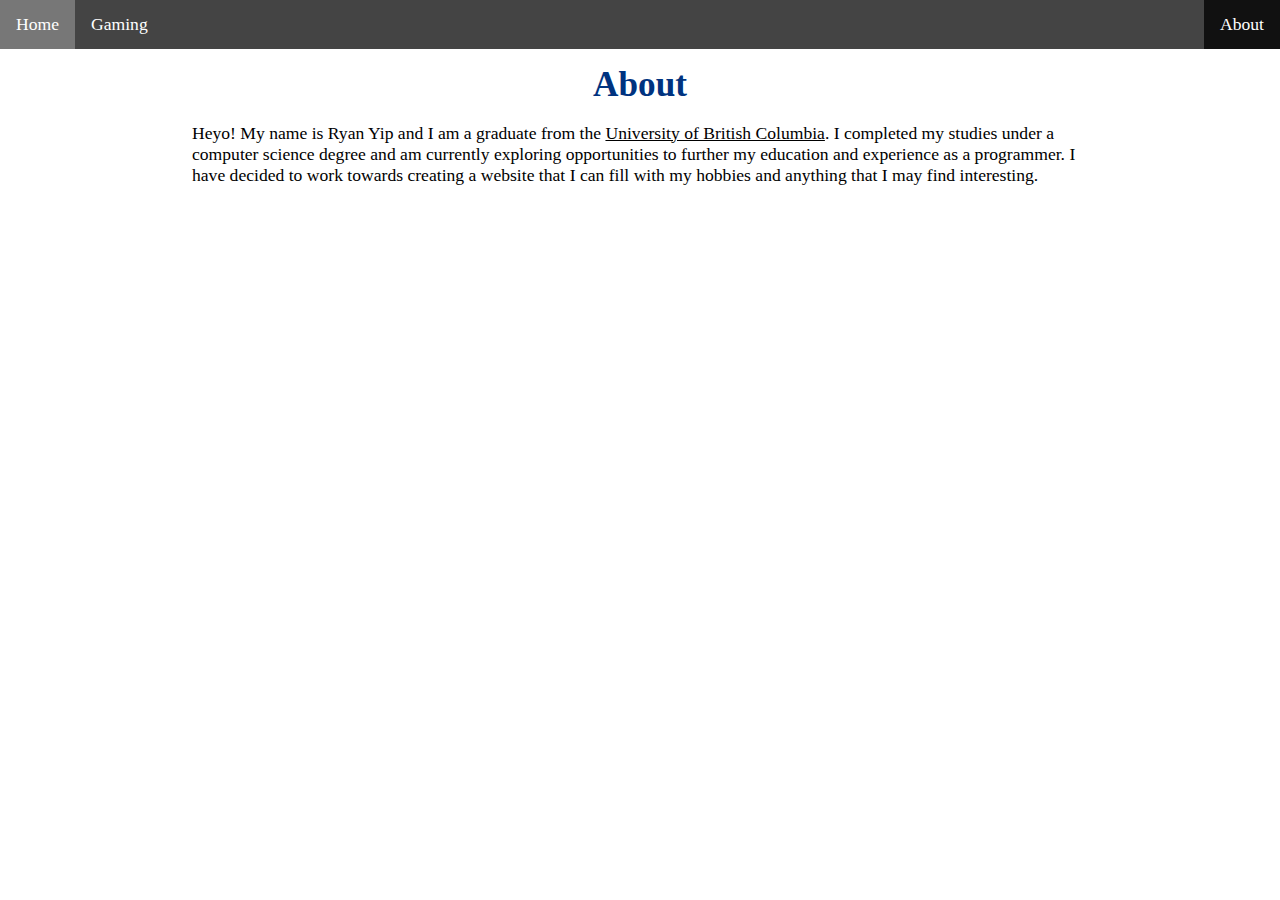
==== html/about.html @ 7b06e2be "initial backup" ====
<!DOCTYPE html>
<html>
  <head>
    <title>About</title>
    <link rel="stylesheet" type="text/css" href="resources/css/style.css">
  </head>
  <body>
    <ul class="navbar">
      <li><a href="index.html">Home</a></li>
      <li><a href="gaming.php">Gaming</a></li>
      <li style="float:right"><a class="active" href="about.html">About</a></li>
    </ul>
    <div class="wrapper">
      <h1 class="title">About</h1>
      <div>
        <p>Heyo! My name is Ryan Yip and I am a graduate from the <a href="https://www.ubc.ca">University of British Columbia</a>. I completed my studies under a computer science degree and am currently exploring opportunities to further my education and experience as a programmer. I have decided to work towards creating a website that I can fill with my hobbies and anything that I may find interesting.</p>
      </div>
    </div>
  </body>
</html>
---- html/resources/css/style.css ----
body{
  font-size:1.1rem;
  margin:0;
  padding:0;
  background-image: url("../images/vintage-concrete.jpg");
}

.wrapper {
  margin-left:15%;
  margin-right:15%;
}

.navbar {
  list-style-type:none;
  margin:0;
  padding:0;
  overflow:hidden;
  background-color:#444;
}

.navbar li {
  float:left;
}

.navbar li a {
  display:block;
  color:white;
  text-align:center;
  padding:14px 16px;
  text-decoration:none;
  transition:1.0s;
}

.navbar li a:hover {
  background-color:#777;
  cursor:pointer;
}

.navbar li a:link {
  color:white;
}

.active {
  background-color:#111;
}

.title {
  text-align:center;
  color:#003380;
  margin-top:1rem;
  margin-bottom:1rem;
}

a:link {
  color:black;
}

a:hover {
  color:gray;
}

a:active {
  color:orange;
}

.heading {
  overflow:hidden;
  background-color:#cc7f7f;
}

#gameTable {
  border-collapse:collapse;
  margin:auto;
  text-align:center;
}

#gameTable th, td {
  border:2px solid #ccc;
}

.name {
  width:400px;
}
.playtimeForever {
  width:200px;
}

#searchBox {
  display:block;
  margin:0 auto;
  margin-bottom:10px;
}
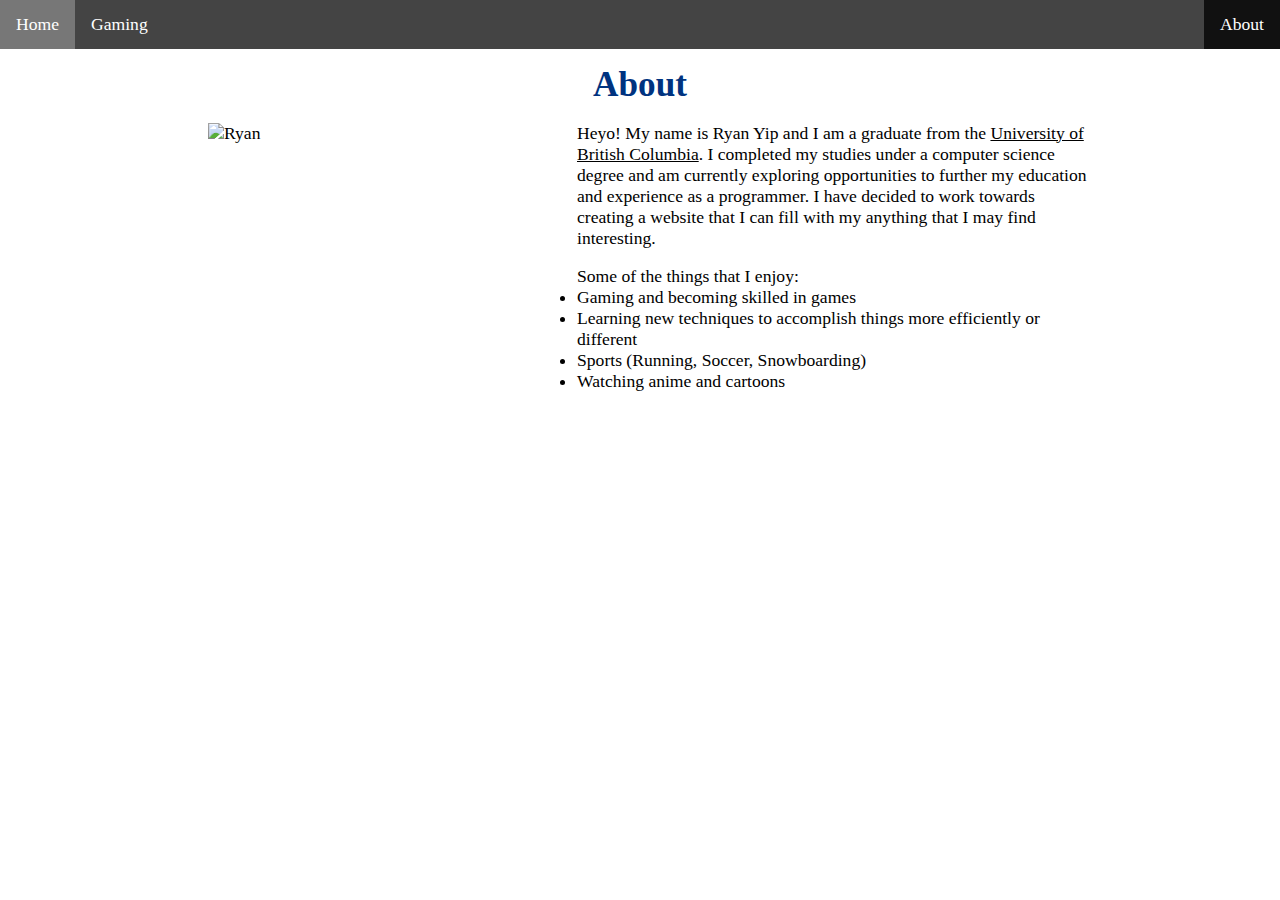
==== commit 99efd5de: "added picture, updated some paragraphs" ====
--- a/html/about.html
+++ b/html/about.html
@@ -13,7 +13,14 @@
     <div class="wrapper">
       <h1 class="title">About</h1>
       <div>
-        <p>Heyo! My name is Ryan Yip and I am a graduate from the <a href="https://www.ubc.ca">University of British Columbia</a>. I completed my studies under a computer science degree and am currently exploring opportunities to further my education and experience as a programmer. I have decided to work towards creating a website that I can fill with my hobbies and anything that I may find interesting.</p>
+        <img src="resources/images/Ryan.jpg" alt="Ryan" style="height:292px;width:337px;float:left;margin-left:1rem;margin-right:2rem">
+        <p>Heyo! My name is Ryan Yip and I am a graduate from the <a href="https://www.ubc.ca">University of British Columbia</a>. I completed my studies under a computer science degree and am currently exploring opportunities to further my education and experience as a programmer. I have decided to work towards creating a website that I can fill with my anything that I may find interesting.</p>
+        <ul>Some of the things that I enjoy:
+          <li>Gaming and becoming skilled in games</li>
+          <li>Learning new techniques to accomplish things more efficiently or different</li>
+          <li>Sports (Running, Soccer, Snowboarding)</li>
+          <li>Watching anime and cartoons</li>
+        </ul>
       </div>
     </div>
   </body>
--- a/html/resources/css/style.css
+++ b/html/resources/css/style.css
@@ -63,7 +63,7 @@
   color:orange;
 }
 
-.heading {
+#gameTable thead {
   overflow:hidden;
   background-color:#cc7f7f;
 }
@@ -91,3 +91,6 @@
   margin-bottom:10px;
 }
 
+.pointer {
+  cursor:pointer;
+}
